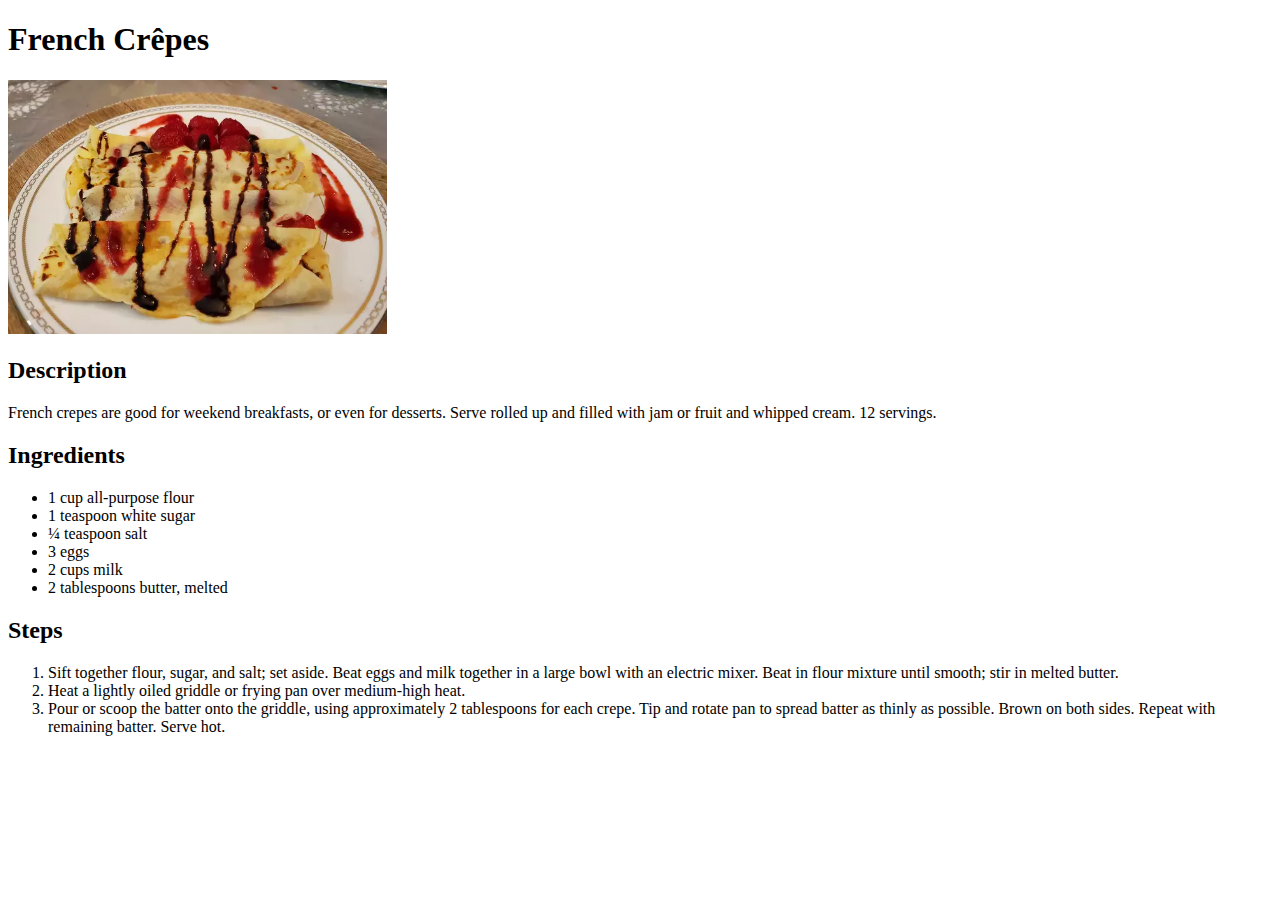
==== recipes/french-crepes.html @ e2a20486 "Add 2 recipes and update the index adequately" ====
<!DOCTYPE html>
<html lang="en">

<head>
  <meta charset="UTF-8">
  <title>French Crêpes Recipe</title>
</head>

<body>
  <!-- https://www.allrecipes.com/recipe/20931/french-crepes/ -->

  <h1>French Crêpes</h1>
  <img src="../images/french-crepes.webp" alt="A plate of french crêpes." width="30%" />

  <h2>Description</h2>
  <p>French crepes are good for weekend breakfasts, or even for desserts. Serve rolled up and filled with jam or fruit and whipped cream. 12 servings.</p>

  <h2>Ingredients</h2>
  <ul>    
    <li>1 cup all-purpose flour</li>
    <li>1 teaspoon white sugar</li>  
    <li>¼ teaspoon salt</li>  
    <li>3 eggs</li>  
    <li>2 cups milk</li>  
    <li>2 tablespoons butter, melted</li>
  </ul>

  <h2>Steps</h2>
  <ol>
    <li>Sift together flour, sugar, and salt; set aside. Beat eggs and milk together in a large bowl with an electric mixer. Beat in flour mixture until smooth; stir in melted butter.</li>
    <li>Heat a lightly oiled griddle or frying pan over medium-high heat.</li>
    <li>Pour or scoop the batter onto the griddle, using approximately 2 tablespoons for each crepe. Tip and rotate pan to spread batter as thinly as possible. Brown on both sides. Repeat with remaining batter. Serve hot.</li>
  </ol>

</body>

</html>
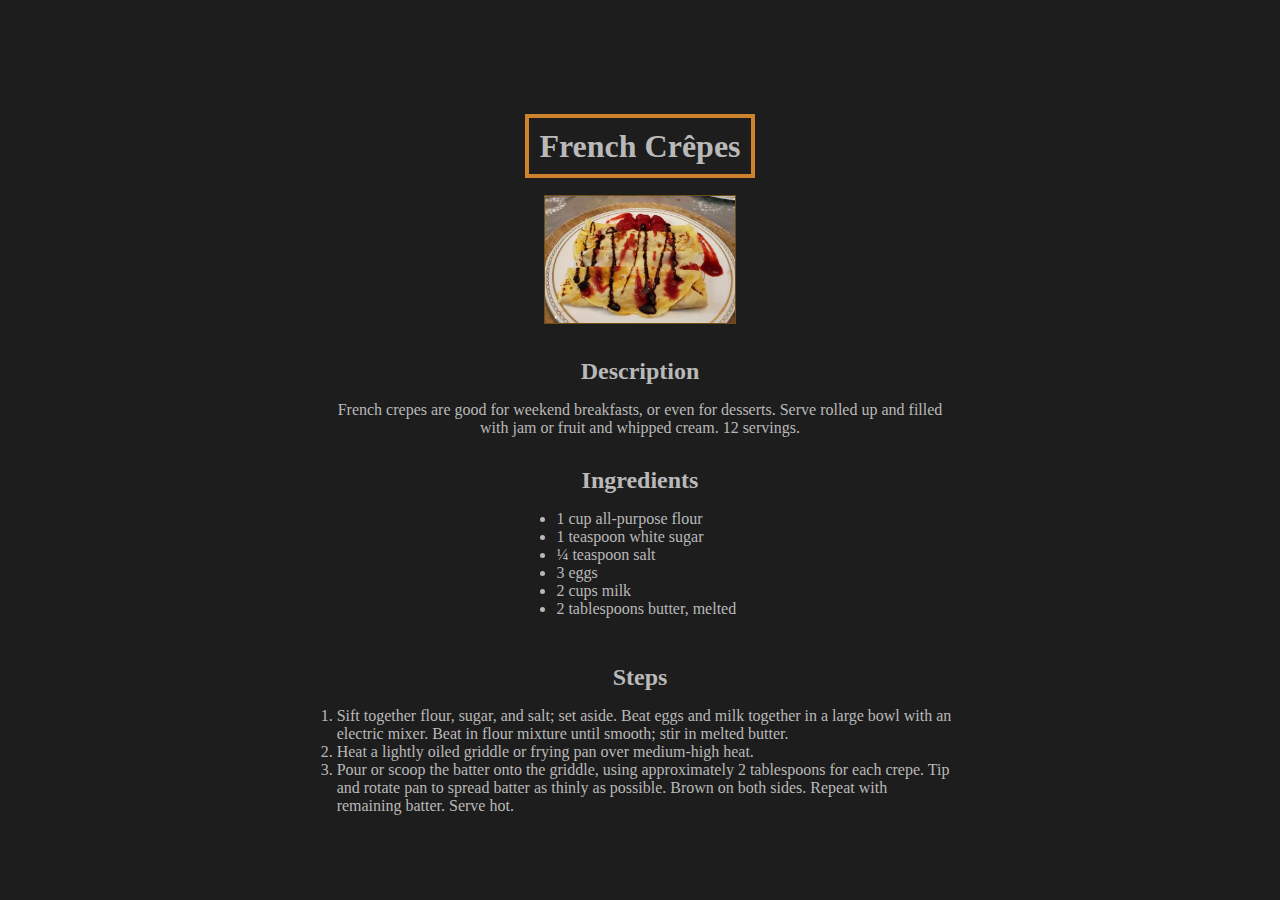
==== commit 50b809fb: "Add css to all pages (index and 3 recipes)" ====
--- a/recipes/french-crepes.html
+++ b/recipes/french-crepes.html
@@ -4,34 +4,41 @@
 <head>
   <meta charset="UTF-8">
   <title>French Crêpes Recipe</title>
+  <link rel="stylesheet" href="../styles.css">
 </head>
 
 <body>
   <!-- https://www.allrecipes.com/recipe/20931/french-crepes/ -->
+  <div class="main">
 
-  <h1>French Crêpes</h1>
-  <img src="../images/french-crepes.webp" alt="A plate of french crêpes." width="30%" />
+    <h1><span class="title">French Crêpes</span></h1>
+    <img src="../images/french-crepes.webp" alt="A plate of french crêpes." width="30%" />
 
-  <h2>Description</h2>
-  <p>French crepes are good for weekend breakfasts, or even for desserts. Serve rolled up and filled with jam or fruit and whipped cream. 12 servings.</p>
+    <h2>Description</h2>
+    <p>French crepes are good for weekend breakfasts, or even for desserts. Serve rolled up and filled with jam or
+      fruit and whipped cream. 12 servings.</p>
 
-  <h2>Ingredients</h2>
-  <ul>    
-    <li>1 cup all-purpose flour</li>
-    <li>1 teaspoon white sugar</li>  
-    <li>¼ teaspoon salt</li>  
-    <li>3 eggs</li>  
-    <li>2 cups milk</li>  
-    <li>2 tablespoons butter, melted</li>
-  </ul>
+    <h2>Ingredients</h2>
+    <ul>
+      <li>1 cup all-purpose flour</li>
+      <li>1 teaspoon white sugar</li>
+      <li>¼ teaspoon salt</li>
+      <li>3 eggs</li>
+      <li>2 cups milk</li>
+      <li>2 tablespoons butter, melted</li>
+    </ul>
 
-  <h2>Steps</h2>
-  <ol>
-    <li>Sift together flour, sugar, and salt; set aside. Beat eggs and milk together in a large bowl with an electric mixer. Beat in flour mixture until smooth; stir in melted butter.</li>
-    <li>Heat a lightly oiled griddle or frying pan over medium-high heat.</li>
-    <li>Pour or scoop the batter onto the griddle, using approximately 2 tablespoons for each crepe. Tip and rotate pan to spread batter as thinly as possible. Brown on both sides. Repeat with remaining batter. Serve hot.</li>
-  </ol>
+    <h2>Steps</h2>
+    <ol>
+      <li>Sift together flour, sugar, and salt; set aside. Beat eggs and milk together in a large bowl with an
+        electric
+        mixer. Beat in flour mixture until smooth; stir in melted butter.</li>
+      <li>Heat a lightly oiled griddle or frying pan over medium-high heat.</li>
+      <li>Pour or scoop the batter onto the griddle, using approximately 2 tablespoons for each crepe. Tip and rotate
+        pan to spread batter as thinly as possible. Brown on both sides. Repeat with remaining batter. Serve hot.</li>
+    </ol>
+  </div>
 
 </body>
 
-</html>
+</html>--- a/styles.css
+++ b/styles.css
@@ -0,0 +1,59 @@
+body {
+  background-color: #1d1d1d;
+  color: #b9b9b9;
+  font-family: Cambria, Cochin, Georgia, Times, 'Times New Roman', serif
+}
+
+a:link {
+  color: #f3a702;
+}
+
+a:active {
+  color: #ff9d1d;
+
+}
+
+a:visited {
+  color: #8d6101
+}
+
+div.main {
+  width: 50%;
+  padding-top: 50px;
+  padding-bottom: 50px;
+  margin: 0 auto;
+  text-align: center;
+}
+
+img {
+  border: 1px solid #6b4d15;
+  margin: 0 auto;
+  text-align: center;
+}
+
+.welcome-image {
+  height: auto;
+  width: 60%;
+  max-width: 50vmin;
+}
+
+.title {
+  padding: 10px 10px;
+  border: 4px solid #ce822c;
+}
+
+h1 {
+  margin-top: 70px;
+  margin-bottom: 30px;
+}
+
+h2 {
+  margin-top: 30px;
+  margin-bottom: 0px;
+}
+
+ol, ul {
+  display: inline-block;
+  text-align: left;
+  padding: 0 0 0 2%;
+}